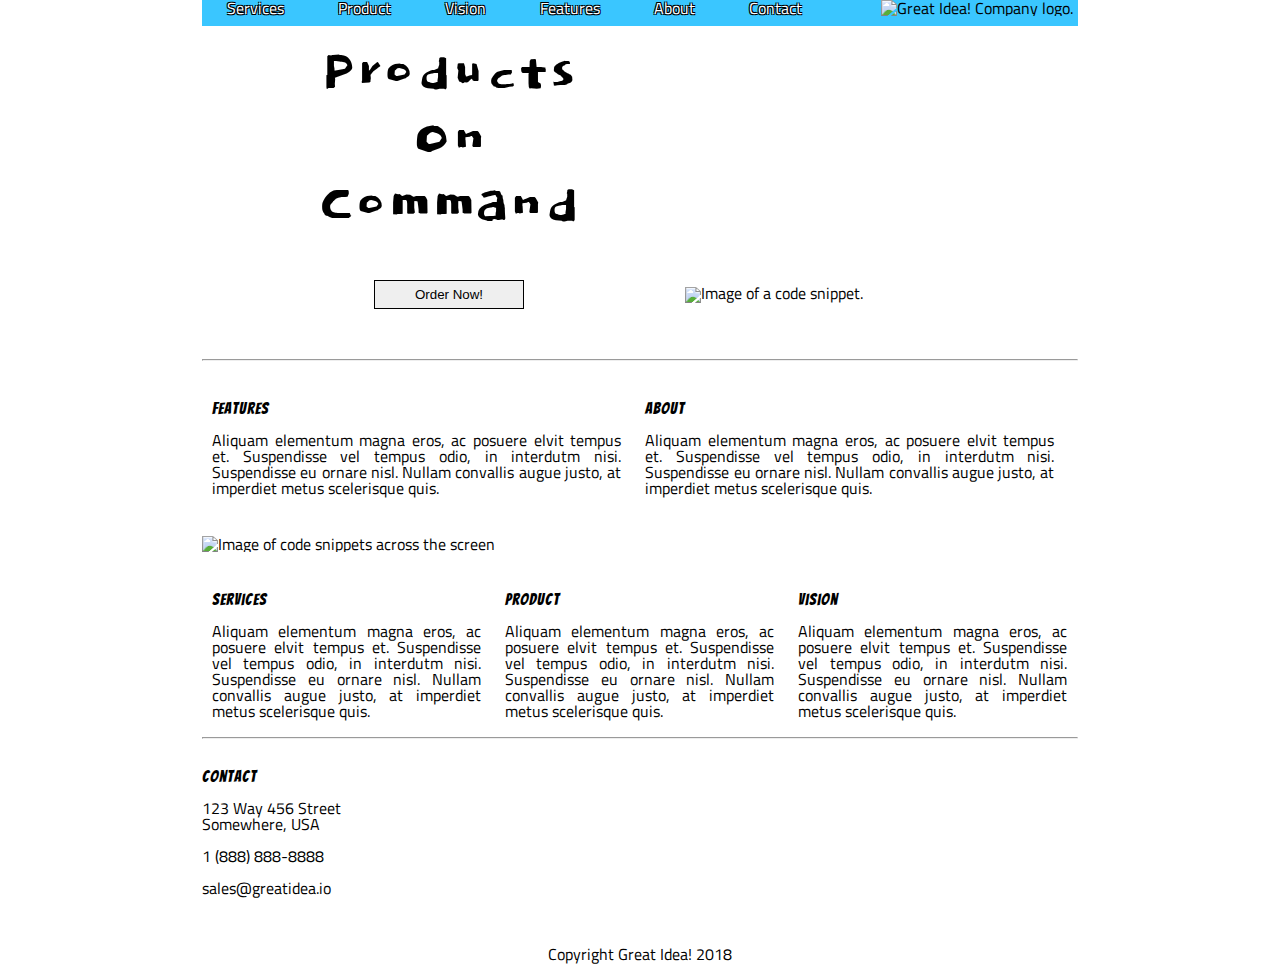
==== great-idea-website/product.html @ b893cdd1 "3rd stretch goal started" ====
<!doctype html>

<html lang="en">

<head>
  <meta charset="utf-8">

  <title>Great Idea!</title>

  <link href="https://fonts.googleapis.com/css?family=Bangers|Titillium+Web" rel="stylesheet">
  <link href="https://fonts.googleapis.com/css?family=Dokdo" rel="stylesheet">
  <link rel="stylesheet" href="css/index.css">

  <!--[if lt IE 9]>
    <script src="https://cdnjs.cloudflare.com/ajax/libs/html5shiv/3.7.3/html5shiv.js"></script>
  <![endif]-->
</head>

<body>
  <nav>
    <a href="#">Services</a>
    <a href="product.html">Product</a> 
    <a href="#">Vision</a>  
    <a href="#">Features</a>  
    <a href="index.html">About</a> 
    <a href="#">Contact</a> 
    <img class="logo" src="img/logo.png" alt="Great Idea! Company logo.">
  </nav>

  <header>
    <div class="title">
        <h1>Products</h1>
        <h1>On</h1>
        <h1>Command</h1>
        <button>Order Now!</button>
    </div>
    <img src="img/header-img.png" alt="Image of a code snippet.">
  </header>

  <hr>
  <main>
      <section class='top-content'>
          <div class="features">
              <h2>Features</h2>
              <p>Aliquam elementum magna eros, ac posuere elvit tempus et. Suspendisse vel tempus odio, in interdutm nisi. Suspendisse eu ornare nisl. Nullam convallis augue justo, at imperdiet metus scelerisque quis.</p>
          </div>
          
          <div class="about">
              <h2>About</h2>
              <p>Aliquam elementum magna eros, ac posuere elvit tempus et. Suspendisse vel tempus odio, in interdutm nisi. Suspendisse eu ornare nisl. Nullam convallis augue justo, at imperdiet metus scelerisque quis.</p>
          </div>
        </section>
      
        <img class="middle-img" src="img/mid-page-accent.jpg" alt="Image of code snippets across the screen">
      
        <section class='bottom-content'>
          <div class="services">
              <h2>Services</h2>
              <p>Aliquam elementum magna eros, ac posuere elvit tempus et. Suspendisse vel tempus odio, in interdutm nisi. Suspendisse eu ornare nisl. Nullam convallis augue justo, at imperdiet metus scelerisque quis.</p>
          </div>
          
          <div class="products">
              <h2> Product</h2>
              <p>Aliquam elementum magna eros, ac posuere elvit tempus et. Suspendisse vel tempus odio, in interdutm nisi. Suspendisse eu ornare nisl. Nullam convallis augue justo, at imperdiet metus scelerisque quis.</p>
          </div>
        
          <div class="vision">
              <h2>Vision</h2>
              <p>Aliquam elementum magna eros, ac posuere elvit tempus et. Suspendisse vel tempus odio, in interdutm nisi. Suspendisse eu ornare nisl. Nullam convallis augue justo, at imperdiet metus scelerisque quis.</p>
          </div>
      
        </section>
      
        <hr>
      
        <section class='contact'>
          <h2>Contact</h2>
          <p>123 Way 456 Street</p>
          <p>Somewhere, USA</p>
          <br>
          <p>1 (888) 888-8888</p>
          <br>
          <p>sales@greatidea.io</p>
        </section>
  </main>
  

  <footer>
    Copyright Great Idea! 2018
  </footer>

</body>

</html>
---- great-idea-website/css/index.css ----
/* http://meyerweb.com/eric/tools/css/reset/ 
   v2.0 | 20110126
   License: none (public domain)
*/

html, body, div, span, applet, object, iframe,
h1, h2, h3, h4, h5, h6, p, blockquote, pre,
a, abbr, acronym, address, big, cite, code,
del, dfn, em, img, ins, kbd, q, s, samp,
small, strike, strong, sub, sup, tt, var,
b, u, i, center,
dl, dt, dd, ol, ul, li,
fieldset, form, label, legend,
table, caption, tbody, tfoot, thead, tr, th, td,
article, aside, canvas, details, embed, 
figure, figcaption, footer, header, hgroup, 
menu, nav, output, ruby, section, summary,
time, mark, audio, video {
	margin: 0;
	padding: 0;
	border: 0;
	font-size: 100%;
	font: inherit;
	vertical-align: baseline;
}
/* HTML5 display-role reset for older browsers */
article, aside, details, figcaption, figure, 
footer, header, hgroup, menu, nav, section {
	display: block;
}
body {
	line-height: 1;
}
ol, ul {
	list-style: none;
}
blockquote, q {
	quotes: none;
}
blockquote:before, blockquote:after,
q:before, q:after {
	content: '';
	content: none;
}
table {
	border-collapse: collapse;
	border-spacing: 0;
}

/* Set every element's box-sizing to border-box */
* {
    box-sizing: border-box;
}

html, body {
    height: 100%;
    font-family: 'Titillium Web', sans-serif;
}

h1, h2, h3, h4, h5 {
    font-family: 'Bangers', cursive;
    letter-spacing: 1px;
    margin-bottom: 15px;
}

/* Your code starts here! */

h1 {
	font-family: 'Dokdo', sans-serif;
}

nav {
	overflow: hidden;
	background-color: #3AC6FF;
  	position: fixed; /* Set the navbar to fixed position */
  	top: 0; /* Position the navbar at the top of the page */
	margin: auto;
	padding-bottom: 10px;
	width: 876px;
}

nav a {
	text-decoration: none;
	color: white;
	text-shadow:
	-1px -1px 0 #000,
	1px -1px 0 #000,
	-1px 1px 0 #000,
	1px 1px 0 #000;
	padding: 25px;
}

nav a:hover {
	background: #1D6480;
	color: white;
}

nav .logo {
	padding-left: 50px;
}

header {
	line-height: 0.75;
	margin: 50px 0px 50px 100px;
	width: 876px;
}

header .title {
	font-size: 68px;
	text-align: center;
	display: inline-block;
	margin: 0px 15px;
	margin-right: 100px;
}

header .title button {
	border: 1px solid black;
	margin-top: 0px;
	padding: 6px 40px;
}

header img {
	display: inline-block;
	width: 35%;
}

main {
	margin-top: 30px; 
  }

.top-content {
	width: 876px;
}

.top-content div {
	display: inline-block;
	width: 49%;
	text-align: justify;
	padding: 10px;
}

.middle-img {
	margin: 30px 0px;
}

.bottom-content {
	width: 876px;
}

.bottom-content div {
	display: inline-block;
	width: 33%;
	text-align: justify;
	padding: 10px;
}

.contact {
	margin-top: 30px;
}

body { /* centers the website */
	width: 876px;
	margin: 0 auto;
}

footer {
	margin-top: 50px;
	text-align: center;
}
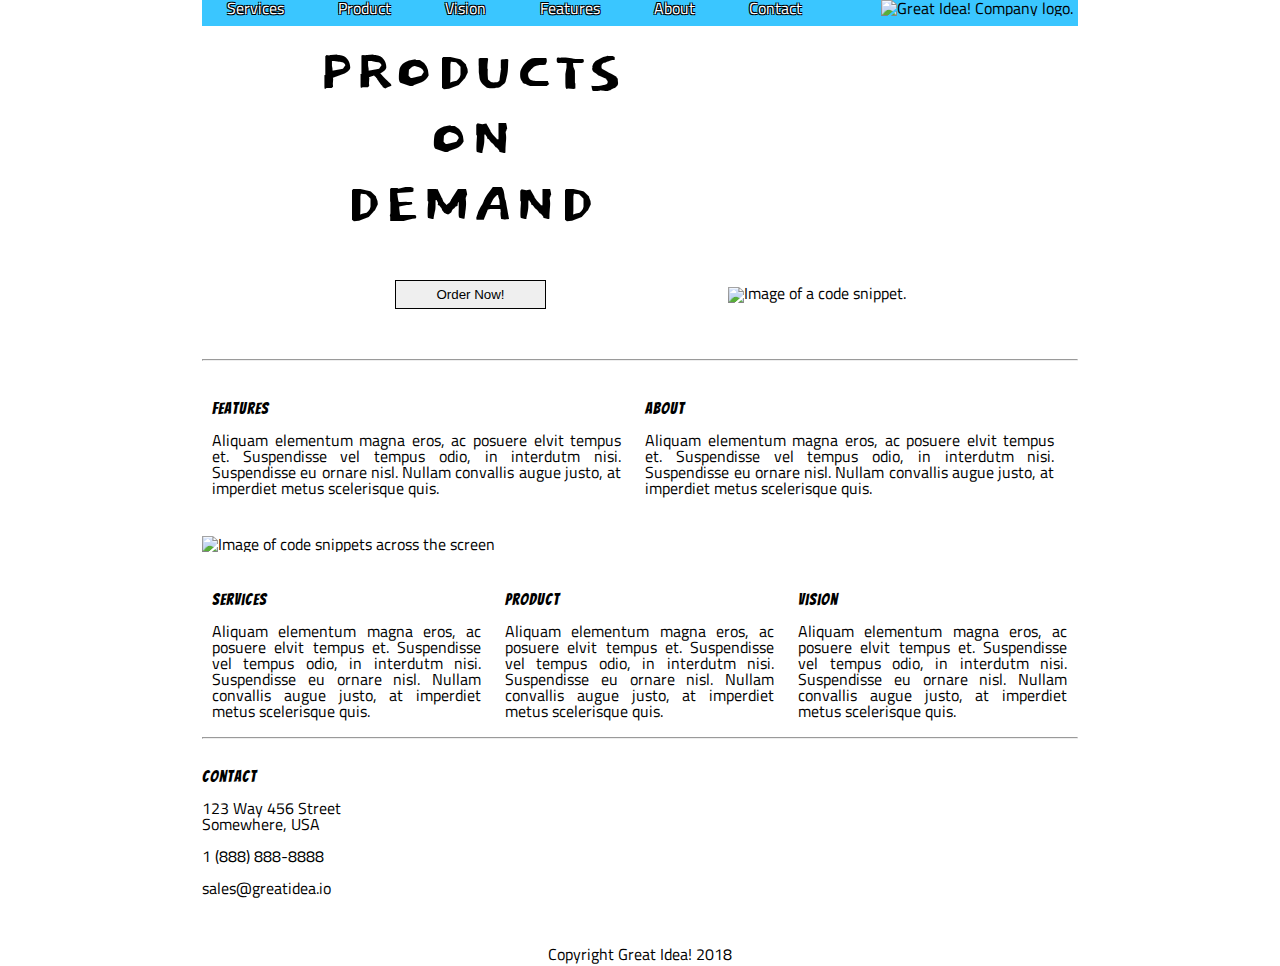
==== commit e5df1ee9: "Google font added back in" ====
--- a/great-idea-website/product.html
+++ b/great-idea-website/product.html
@@ -29,9 +29,9 @@
 
   <header>
     <div class="title">
-        <h1>Products</h1>
-        <h1>On</h1>
-        <h1>Command</h1>
+        <h1>PRODUCTS</h1>
+        <h1>ON</h1>
+        <h1>DEMAND</h1>
         <button>Order Now!</button>
     </div>
     <img src="img/header-img.png" alt="Image of a code snippet.">
--- a/great-idea-website/css/index.css
+++ b/great-idea-website/css/index.css
@@ -119,6 +119,11 @@
 	padding: 6px 40px;
 }
 
+header .title button:hover{
+	background: black;
+	color: white;
+}
+
 header img {
 	display: inline-block;
 	width: 35%;
@@ -165,6 +170,7 @@
 
 footer {
 	margin-top: 50px;
+	margin-bottom: 50px;
 	text-align: center;
 }
 
